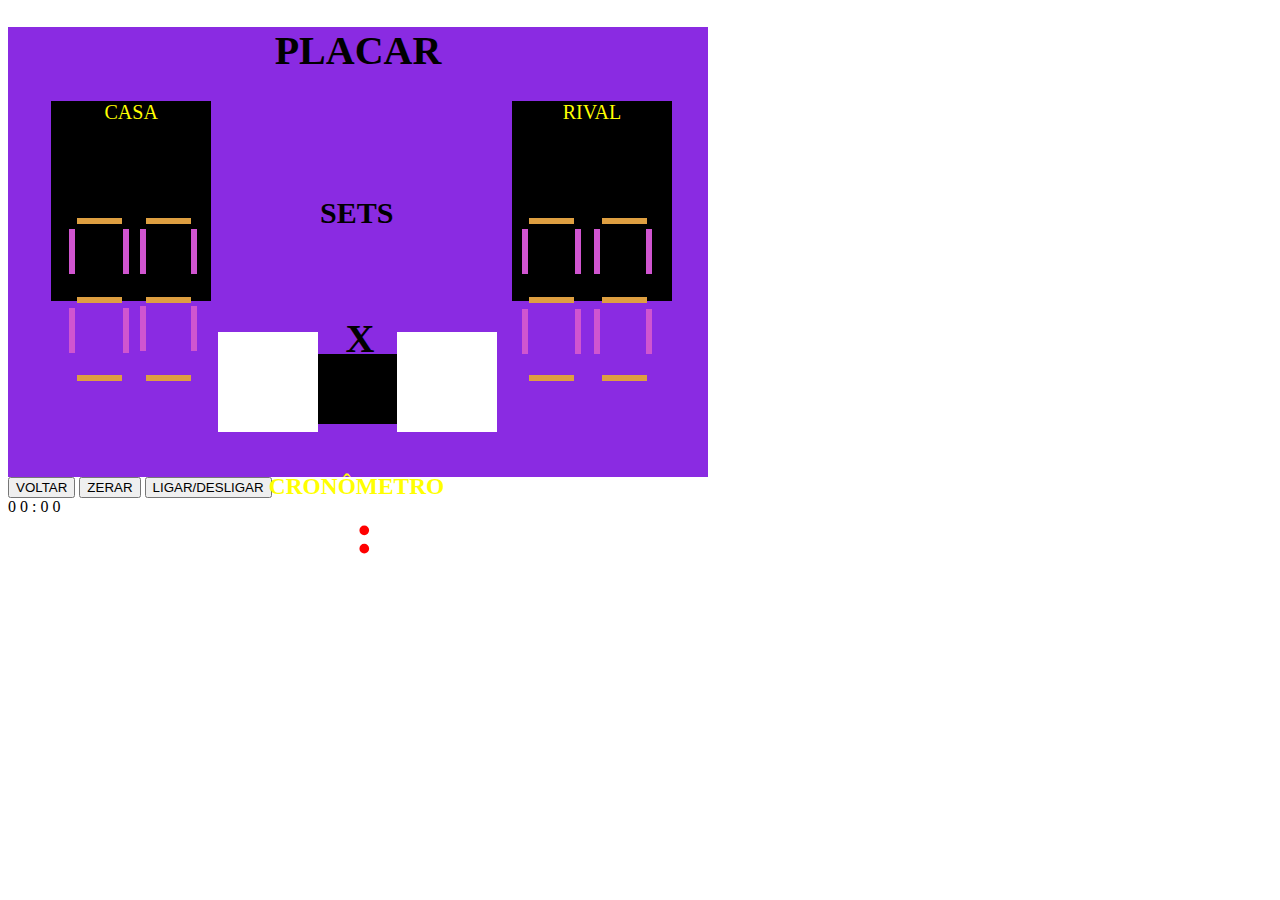
==== menu.html @ 2b749eff "inicio do codigo" ====
<!DOCTYPE html>
    <html lang="pt-br">
    <head>
        <meta charset="UTF-8">
        <meta http-equiv="X-UA-Compatible" content="IE=edge">
        <meta name="viewport" content="width=device-width, initial-scale=1.0">
        <link rel="stylesheet" href="css.css">
        <title>HOME</title>
    </head>
    <body>
        <div id="quadrado">
        <h1>PLACAR</h1>
        <h2 class="sets">SETS</h2>
        <h1 class="vs">X</h1>
        <h3 class="cron1">CRONÔMETRO</h3>
        <h1 class="ponto">:</h1>
        <div id="timeA">CASA</div>
        <div id="timeB">RIVAL</div>
        <div id="cronometro"></div>
        <div id="sets1"></div>
        <div id="sets"></div>
        <div id="um"></p></div>
        <div id="dois"></div>
        <div id="tres"></div>
        <div id="quatro"></div>
        <div id="cinco"></div>
        <div id="seis"></div>
        <div id="sete"></div>

        <div id="um1"></div>
        <div id="dois1"></div>
        <div id="tres1"></div>
        <div id="quatro1"></div>
        <div id="cinco1"></div>
        <div id="seis1"></div>
        <div id="sete1"></div>

        <div id="um2"></div>
        <div id="dois2"></div>
        <div id="tres2"></div>
        <div id="quatro2"></div>
        <div id="cinco2"></div>
        <div id="seis2"></div>
        <div id="sete2"></div>

        <div id="um3"></div>
        <div id="dois3"></div>
        <div id="tres3"></div>
        <div id="quatro3"></div>
        <div id="cinco3"></div>
        <div id="seis3"></div>
        <div id="sete3"></div>
        </div>

        <input type="button" id="voltar" value="VOLTAR">
        <input type="button" id="btnRec" value="ZERAR">
        <input type="button" id="btnligar" value="LIGAR/DESLIGAR">
        <br>
        <spam id=c1>0</spam>
        <spam id=c2>0</spam>
        <spam id=c1>:</spam>
        <spam id=c3>0</spam>
        <spam id=c4>0</spam>

        

        <script src="js2.js"></script>
    </body>
    </html>
---- css.css ----
#quadrado{
    width:700px;
    height:450px;
    background-color: #8a2be2;
    text-align:center;
    font-size:20px;
}
#timeA{
    width: 160px;
    height: 200px;
    background-color:black;
    position: absolute;
    left:4%;
    color:yellow
}

#timeB{
    width:160px;
    height:200px;
    background-color:black;
    position:absolute;
    left: 40%;
    color:yellow;
}
#cronometro{
    width: 200px;
    height: 70px;
    background-color:rgb(0, 0, 0);
    margin-left:36%;
    margin-top: 40%;
}
#sets1{
    width: 100px;
    height: 100px;
    background-color:white;
    position: absolute;
    left:17%;
    bottom: 52%;
}
#sets{
    width:100px;
    height:100px;
    background-color:white;
    position:absolute;
    left:31%;
    bottom:52%;
}

.sets{
    position: absolute;
    top: 19%;
    left: 25%;
}
.vs{
    position: absolute;
    top:32%;
    left:27%;
}
.cron1{
    position:absolute;
    top:50%;
    left:21%;
    color: yellow;
}
.ponto{
    position: absolute;
    font-size:60px;
    top:51%;
    color: red;
    left: 27.7%;
}
#um{
    position:absolute;
    top:24.2%;
    left:6%;
    background-color: rgb(222, 159, 65);
    height: 6px;
    width: 45px;
}
#dois{
    position:absolute;
    top:25.4%;
    left:5.4%;
    background-color: rgb(208, 85, 208);
    height: 45px;
    width: 6px;
}
#tres{
    position:absolute;
    top:25.4%;
    left:9.6%;
    background-color: rgb(208, 85, 208);
    height: 45px;
    width: 6px;
}
#quatro{
    position:absolute;
    top:33%;
    left:6%;
    background-color:rgb(222, 159, 65);
    height: 6px;
    width: 45px;
}
#cinco{
    position:absolute;
    top:34.2%;
    left:5.4%;
    background-color: rgb(208, 85, 208);
    height: 45px;
    width: 6px;
}
#seis{
    position:absolute;
    top:34.2%;
    left:9.6%;
    background-color: rgb(208, 85, 208);
    height: 45px;
    width: 6px;
}
#sete{
    position:absolute;
    top:41.7%;
    left:6%;
    background-color: rgb(222, 159, 65);
    height: 6px;
    width: 45px;
}


#um1{
    position:absolute;
    top:24.2%;
    left:11.4%;
    background-color: rgb(222, 159, 65);
    height: 6px;
    width: 45px;
}
#dois1{
    position:absolute;
    top:25.4%;
    left:10.9%;
    background-color: rgb(208, 85, 208);
    height: 45px;
    width: 6px;
}
#tres1{
    position:absolute;
    top:25.4%;
    left:14.9%;
    background-color: rgb(208, 85, 208);
    height: 45px;
    width: 6px;
}
#quatro1{
    position:absolute;
    top:33%;
    left:11.4%;
    background-color: rgb(222, 159, 65);
    height: 6px;
    width: 45px;
}

#cinco1{
    position:absolute;
    top:34%;
    left:10.9%;
    background-color: rgb(208, 85, 208);
    height: 45px;
    width: 6px;
}
#seis1{
    position:absolute;
    top:34%;
    left:14.9%;
    background-color: rgb(208, 85, 208);
    height: 45px;
    width: 6px;
}

#sete1{
    position:absolute;
    top: 41.7%;
    left:11.4%;
    background-color: rgb(222, 159, 65);
    height: 6px;
    width: 45px;
}

#um2{
    position:absolute;
    top:24.2%;
    left:41.3%;
    background-color: rgb(222, 159, 65);
    height: 6px;
    width: 45px;
}
#dois2{
    position:absolute;
    top:25.4%;
    left:40.8%;
    background-color: rgb(208, 85, 208);
    height: 45px;
    width: 6px;
}
#tres2{
    position:absolute;
    top:25.4%;
    left:44.9%;
    background-color: rgb(208, 85, 208);
    height: 45px;
    width: 6px;
}
#quatro2{
    position:absolute;
    top:33%;
    left:41.3%;
    background-color: rgb(222, 159, 65);
    height: 6px;
    width: 45px;
}
#cinco2{
    position:absolute;
    top:34.3%;
    left:40.8%;
    background-color: rgb(208, 85, 208);
    height: 45px;
    width: 6px;
}
#seis2{
    position:absolute;
    top:34.3%;
    left:44.9%;
    background-color: rgb(208, 85, 208);
    height: 45px;
    width: 6px;
}
#sete2{
    position:absolute;
    top:41.7%;
    left:41.3%;
    background-color: rgb(222, 159, 65);
    height: 6px;
    width: 45px;
}

#um3{
    position:absolute;
    top:24.2%;
    left:47%;
    background-color: rgb(222, 159, 65);
    height: 6px;
    width: 45px;
}
#dois3{
    position:absolute;
    top:25.4%;
    left:46.4%;
    background-color: rgb(208, 85, 208);
    height: 45px;
    width: 6px;
}
#tres3{
    position:absolute;
    top:25.4%;
    left:50.5%;
    background-color: rgb(208, 85, 208);
    height: 45px;
    width: 6px;
}
#quatro3{
    position:absolute;
    top:33%;
    left:47%;
    background-color: rgb(222, 159, 65);
    height: 6px;
    width: 45px;
}
#cinco3{
    position:absolute;
    top:34.3%;
    left:46.4%;
    background-color: rgb(208, 85, 208);
    height: 45px;
    width: 6px;
}
#seis3{
    position:absolute;
    top:34.3%;
    left:50.5%;
    background-color: rgb(208, 85, 208);
    height: 45px;
    width: 6px;
}
#sete3{
    position:absolute;
    top:41.7%;
    left:47%;
    background-color: rgb(222, 159, 65);
    height: 6px;
    width: 45px;
}
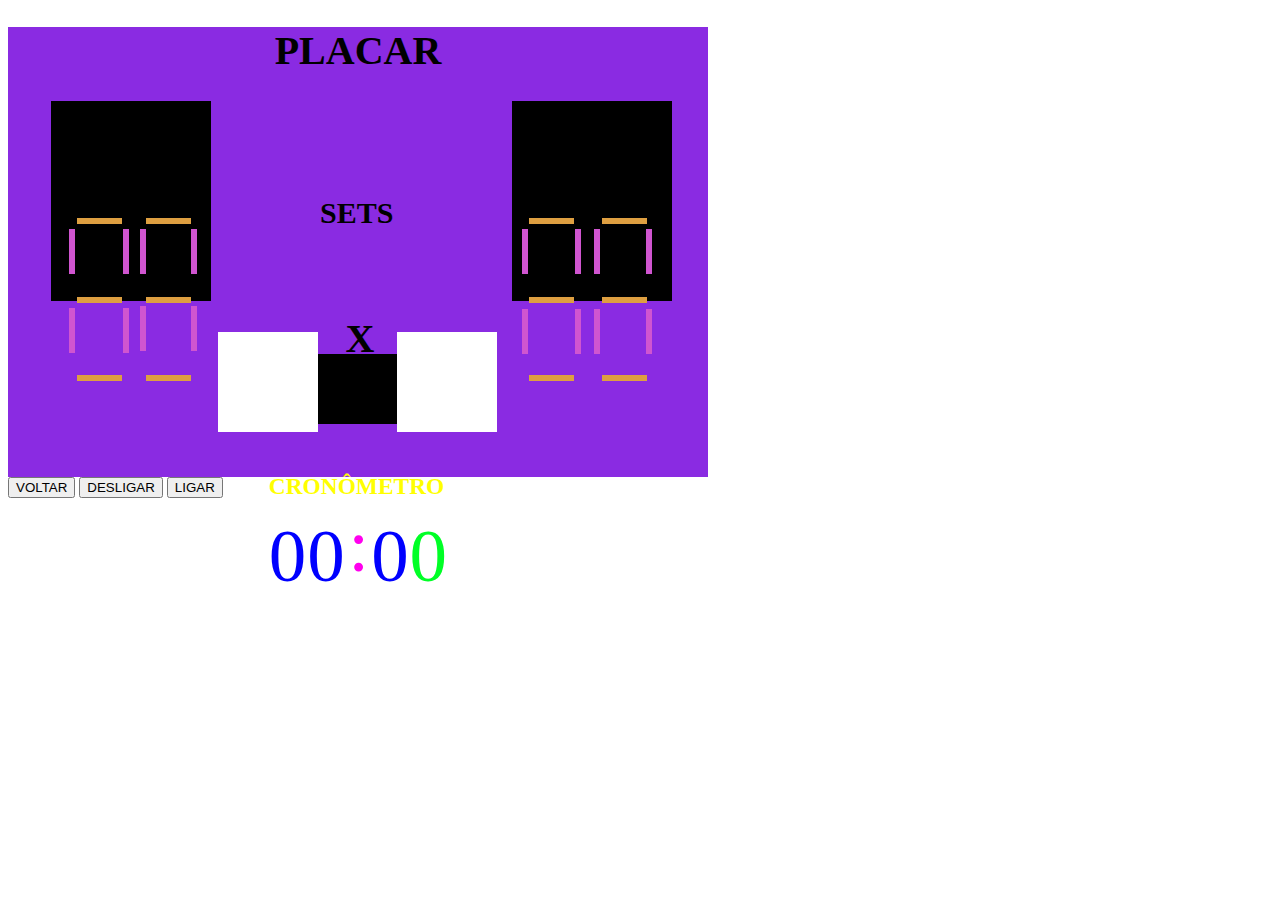
==== commit b2834d03: "Add files via upload" ====
--- a/menu.html
+++ b/menu.html
@@ -13,7 +13,6 @@
         <h2 class="sets">SETS</h2>
         <h1 class="vs">X</h1>
         <h3 class="cron1">CRONÔMETRO</h3>
-        <h1 class="ponto">:</h1>
         <div id="timeA">CASA</div>
         <div id="timeB">RIVAL</div>
         <div id="cronometro"></div>
@@ -53,14 +52,14 @@
         </div>
 
         <input type="button" id="voltar" value="VOLTAR">
-        <input type="button" id="btnRec" value="ZERAR">
-        <input type="button" id="btnligar" value="LIGAR/DESLIGAR">
+        <input type="button" id="btnDesligar" value="DESLIGAR">
+        <input type="button" id="btnLigar" value="LIGAR">
         <br>
         <spam id=c1>0</spam>
         <spam id=c2>0</spam>
-        <spam id=c1>:</spam>
-        <spam id=c3>0</spam>
+        <spam id=c3>:</spam>
         <spam id=c4>0</spam>
+        <spam id=c5>0</spam>
 
         
 
--- a/css.css
+++ b/css.css
@@ -76,6 +76,7 @@
     background-color: rgb(222, 159, 65);
     height: 6px;
     width: 45px;
+    visibility: visible;
 }
 #dois{
     position:absolute;
@@ -84,6 +85,7 @@
     background-color: rgb(208, 85, 208);
     height: 45px;
     width: 6px;
+    visibility: visible;
 }
 #tres{
     position:absolute;
@@ -92,6 +94,7 @@
     background-color: rgb(208, 85, 208);
     height: 45px;
     width: 6px;
+    visibility: visible;
 }
 #quatro{
     position:absolute;
@@ -100,6 +103,7 @@
     background-color:rgb(222, 159, 65);
     height: 6px;
     width: 45px;
+    visibility: visible;
 }
 #cinco{
     position:absolute;
@@ -108,6 +112,7 @@
     background-color: rgb(208, 85, 208);
     height: 45px;
     width: 6px;
+    visibility: visible;
 }
 #seis{
     position:absolute;
@@ -116,6 +121,7 @@
     background-color: rgb(208, 85, 208);
     height: 45px;
     width: 6px;
+    visibility: visible;
 }
 #sete{
     position:absolute;
@@ -124,6 +130,7 @@
     background-color: rgb(222, 159, 65);
     height: 6px;
     width: 45px;
+    visibility: visible;
 }
 
 
@@ -134,6 +141,7 @@
     background-color: rgb(222, 159, 65);
     height: 6px;
     width: 45px;
+    visibility: visible;
 }
 #dois1{
     position:absolute;
@@ -142,6 +150,7 @@
     background-color: rgb(208, 85, 208);
     height: 45px;
     width: 6px;
+    visibility: visible;
 }
 #tres1{
     position:absolute;
@@ -150,6 +159,7 @@
     background-color: rgb(208, 85, 208);
     height: 45px;
     width: 6px;
+    visibility: visible;
 }
 #quatro1{
     position:absolute;
@@ -158,6 +168,7 @@
     background-color: rgb(222, 159, 65);
     height: 6px;
     width: 45px;
+    visibility: visible;
 }
 
 #cinco1{
@@ -167,6 +178,7 @@
     background-color: rgb(208, 85, 208);
     height: 45px;
     width: 6px;
+    visibility: visible;
 }
 #seis1{
     position:absolute;
@@ -175,6 +187,7 @@
     background-color: rgb(208, 85, 208);
     height: 45px;
     width: 6px;
+    visibility: visible;
 }
 
 #sete1{
@@ -184,6 +197,7 @@
     background-color: rgb(222, 159, 65);
     height: 6px;
     width: 45px;
+    visibility: visible;
 }
 
 #um2{
@@ -193,6 +207,7 @@
     background-color: rgb(222, 159, 65);
     height: 6px;
     width: 45px;
+    visibility: visible;
 }
 #dois2{
     position:absolute;
@@ -201,6 +216,7 @@
     background-color: rgb(208, 85, 208);
     height: 45px;
     width: 6px;
+    visibility: visible;
 }
 #tres2{
     position:absolute;
@@ -209,6 +225,7 @@
     background-color: rgb(208, 85, 208);
     height: 45px;
     width: 6px;
+    visibility: visible;
 }
 #quatro2{
     position:absolute;
@@ -217,6 +234,7 @@
     background-color: rgb(222, 159, 65);
     height: 6px;
     width: 45px;
+    visibility: visible;
 }
 #cinco2{
     position:absolute;
@@ -225,6 +243,7 @@
     background-color: rgb(208, 85, 208);
     height: 45px;
     width: 6px;
+    visibility: visible;
 }
 #seis2{
     position:absolute;
@@ -233,6 +252,7 @@
     background-color: rgb(208, 85, 208);
     height: 45px;
     width: 6px;
+    visibility: visible;
 }
 #sete2{
     position:absolute;
@@ -241,6 +261,7 @@
     background-color: rgb(222, 159, 65);
     height: 6px;
     width: 45px;
+    visibility: visible;
 }
 
 #um3{
@@ -250,6 +271,7 @@
     background-color: rgb(222, 159, 65);
     height: 6px;
     width: 45px;
+    visibility: visible;
 }
 #dois3{
     position:absolute;
@@ -258,6 +280,7 @@
     background-color: rgb(208, 85, 208);
     height: 45px;
     width: 6px;
+    visibility: visible;
 }
 #tres3{
     position:absolute;
@@ -266,6 +289,7 @@
     background-color: rgb(208, 85, 208);
     height: 45px;
     width: 6px;
+    visibility: visible;
 }
 #quatro3{
     position:absolute;
@@ -274,6 +298,7 @@
     background-color: rgb(222, 159, 65);
     height: 6px;
     width: 45px;
+    visibility: visible;
 }
 #cinco3{
     position:absolute;
@@ -282,6 +307,7 @@
     background-color: rgb(208, 85, 208);
     height: 45px;
     width: 6px;
+    visibility: visible;
 }
 #seis3{
     position:absolute;
@@ -290,6 +316,7 @@
     background-color: rgb(208, 85, 208);
     height: 45px;
     width: 6px;
+    visibility: visible;
 }
 #sete3{
     position:absolute;
@@ -298,4 +325,40 @@
     background-color: rgb(222, 159, 65);
     height: 6px;
     width: 45px;
+    visibility: visible;
+}
+#c1{
+    font-size: 75px;
+    left: 21%;
+    color: blue;
+    position: absolute;
+    top: 57%
+}
+#c2{
+    font-size: 75px;
+    left: 24%;
+    color: blue;
+    position: absolute;
+    top: 57%
+}
+#c3{
+    font-size: 75px;
+    left:27.2%;
+    color: rgb(255, 0, 238);
+    position: absolute;
+    top: 55.9%;
+}
+#c4{
+    font-size: 75px;
+    left: 29%;
+    color: blue;
+    position: absolute;
+    top: 57%
+}
+#c5{
+    font-size: 75px;
+    left: 32%;
+    color: rgb(0, 255, 38);
+    position: absolute;
+    top: 57%
 }